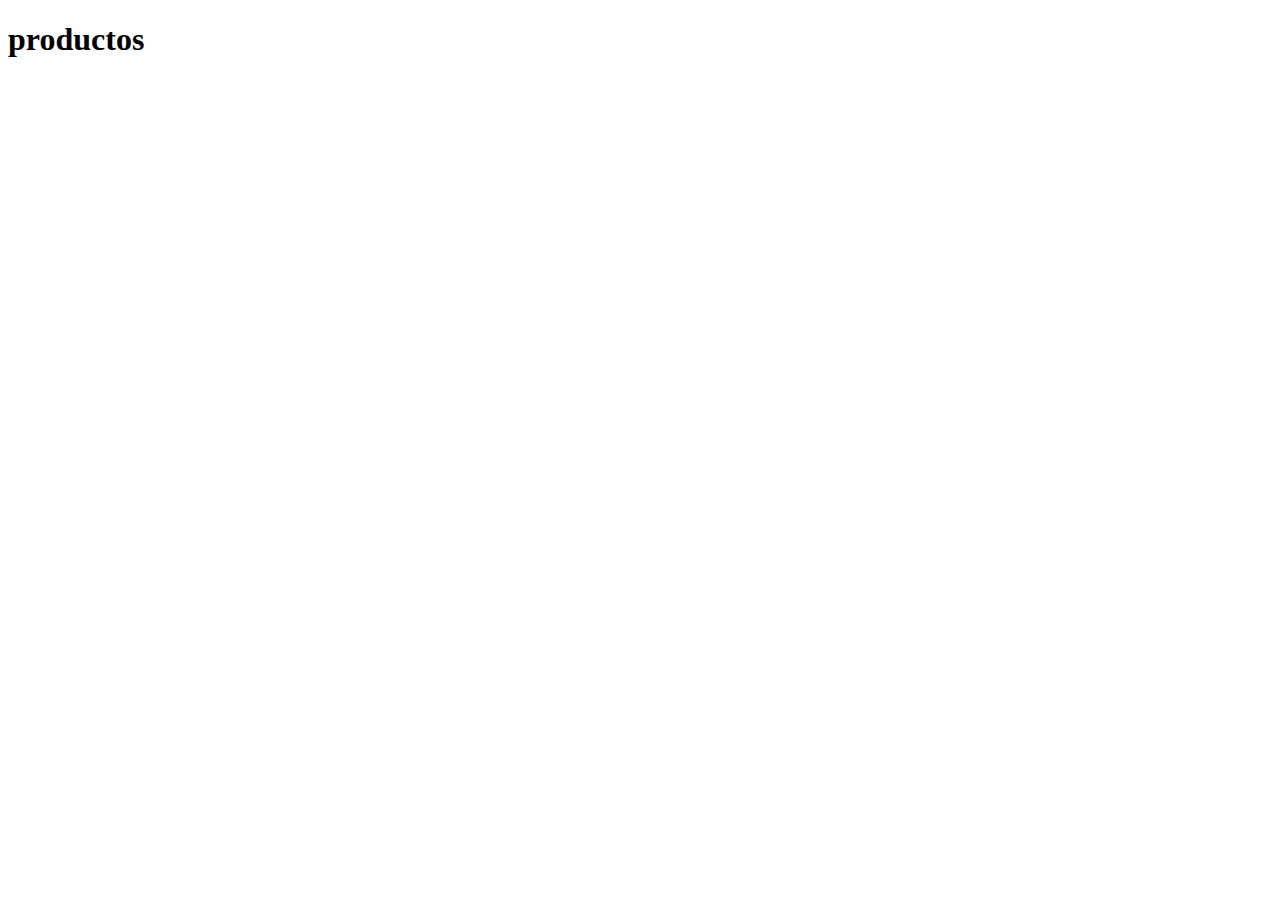
==== productos.html @ ba7d5513 "agregue informacion a prod" ====
<!DOCTYPE html>
<html lang="en">
<head>
    <meta charset="UTF-8">
    <meta http-equiv="X-UA-Compatible" content="IE=edge">
    <meta name="viewport" content="width=device-width, initial-scale=1.0">
    <title>Productos | GIT</title>
</head>
<body>
    <h1>productos</h1>
</body>
</html>
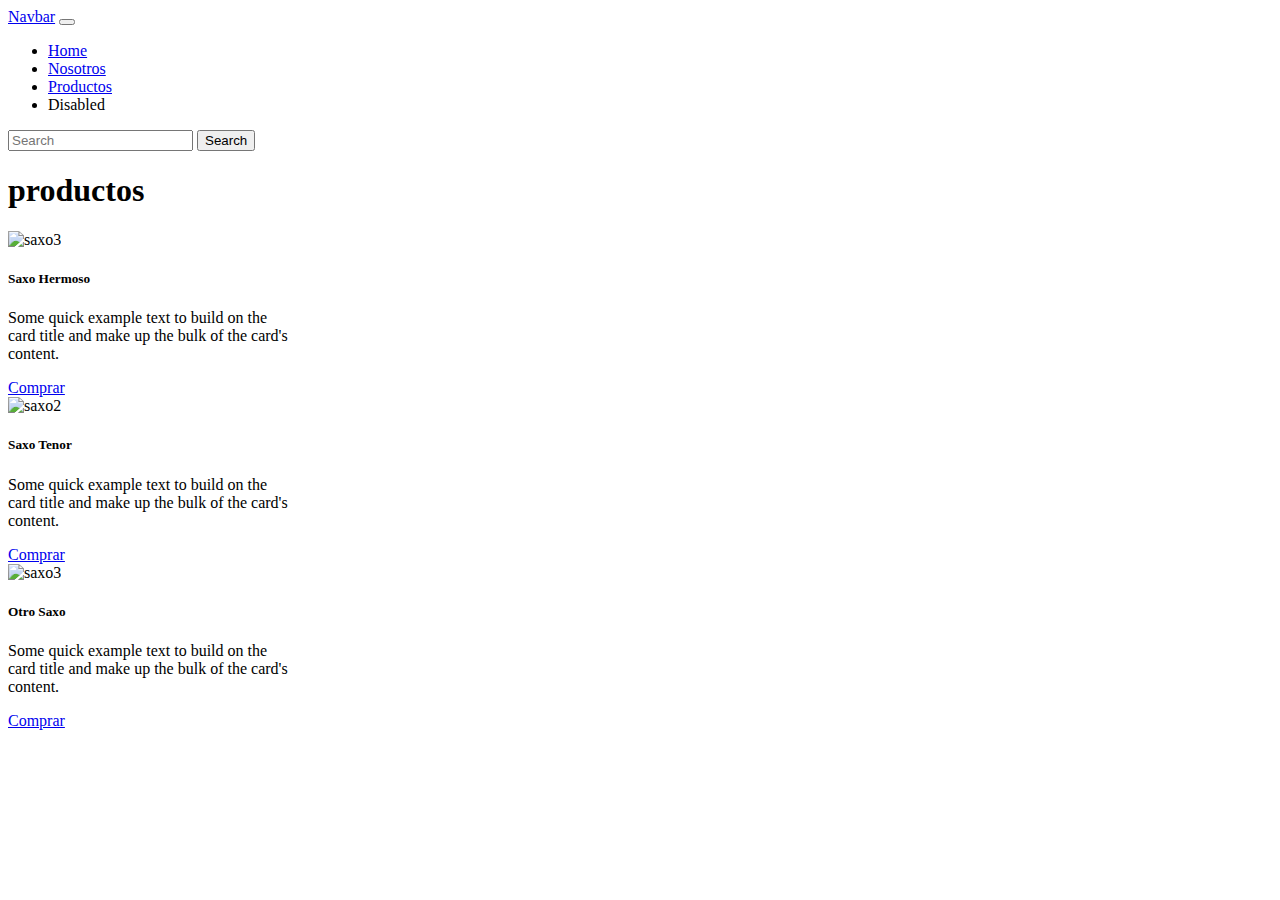
==== commit f34dd734: "agregue grid con card en productos" ====
--- a/productos.html
+++ b/productos.html
@@ -1,12 +1,96 @@
 <!DOCTYPE html>
 <html lang="en">
+
 <head>
     <meta charset="UTF-8">
     <meta http-equiv="X-UA-Compatible" content="IE=edge">
     <meta name="viewport" content="width=device-width, initial-scale=1.0">
     <title>Productos | GIT</title>
+    <link href="https://cdn.jsdelivr.net/npm/bootstrap@5.2.0/dist/css/bootstrap.min.css" rel="stylesheet"
+        integrity="sha384-gH2yIJqKdNHPEq0n4Mqa/HGKIhSkIHeL5AyhkYV8i59U5AR6csBvApHHNl/vI1Bx" crossorigin="anonymous">
+
 </head>
+
 <body>
+    <header>
+        <nav class="navbar navbar-expand-lg bg-light">
+            <div class="container-fluid">
+                <a class="navbar-brand" href="#">Navbar</a>
+                <button class="navbar-toggler" type="button" data-bs-toggle="collapse"
+                    data-bs-target="#navbarSupportedContent" aria-controls="navbarSupportedContent"
+                    aria-expanded="false" aria-label="Toggle navigation">
+                    <span class="navbar-toggler-icon"></span>
+                </button>
+                <div class="collapse navbar-collapse" id="navbarSupportedContent">
+                    <ul class="navbar-nav me-auto mb-2 mb-lg-0">
+                        <li class="nav-item">
+                            <a class="nav-link active" aria-current="page" href="./index.html">Home</a>
+                        </li>
+                        <li class="nav-item">
+                            <a class="nav-link" href="../clase9-git/nosotros.html">Nosotros</a>
+                        </li>
+                        <li class="nav-item">
+                            <a class="nav-link" href="../clase9-git/productos.html">Productos</a>
+                        </li>
+                        <li class="nav-item">
+                            <a class="nav-link disabled">Disabled</a>
+                        </li>
+                    </ul>
+                    <form class="d-flex" role="search">
+                        <input class="form-control me-2" type="search" placeholder="Search" aria-label="Search">
+                        <button class="btn btn-outline-success" type="submit">Search</button>
+                    </form>
+                </div>
+            </div>
+        </nav>
+    </header>
     <h1>productos</h1>
+
+    <div class="container text-center">
+        <div class="row">
+            <div class="col">
+                <div class="card" style="width: 18rem;">
+                    <img src="https://image.made-in-china.com/226f3j00rUuaJqgRFfzP/Sale-Alto-Saxophone-Cupronickel-Body-Gold-Plated-Key.jpg"
+                        class="card-img-top" alt="saxo3">
+                    <div class="card-body">
+                        <h5 class="card-title">Saxo Hermoso</h5>
+                        <p class="card-text">Some quick example text to build on the card title and make up the bulk of
+                            the card's content.</p>
+                        <a href="#" class="btn btn-primary">Comprar</a>
+                    </div>
+                </div>
+            </div>
+            <div class="col">
+                <div class="card" style="width: 18rem;">
+                    <img src="https://sc01.alicdn.com/kf/Hb300ab6523824af68c284d0f00002399L/225459533/Hb300ab6523824af68c284d0f00002399L.jpg_.webp"
+                        class="card-img-top" alt="saxo2">
+                    <div class="card-body">
+                        <h5 class="card-title">Saxo Tenor</h5>
+                        <p class="card-text">Some quick example text to build on the card title and make up the bulk of
+                            the card's content.</p>
+                        <a href="#" class="btn btn-primary">Comprar</a>
+                    </div>
+                </div>
+            </div>
+            <div class="col">
+                <div class="card" style="width: 18rem;">
+                    <img src="https://tecnicalmusic.com/wp-content/uploads/2021/02/Ref.-6430-L.jpg" class="card-img-top"
+                        alt="saxo3">
+                    <div class="card-body">
+                        <h5 class="card-title">Otro Saxo</h5>
+                        <p class="card-text">Some quick example text to build on the card title and make up the bulk of
+                            the card's content.</p>
+                        <a href="#" class="btn btn-primary">Comprar</a>
+                    </div>
+                </div>
+            </div>
+        </div>
+    </div>
+
+
+    <script src="https://cdn.jsdelivr.net/npm/bootstrap@5.2.0/dist/js/bootstrap.bundle.min.js"
+        integrity="sha384-A3rJD856KowSb7dwlZdYEkO39Gagi7vIsF0jrRAoQmDKKtQBHUuLZ9AsSv4jD4Xa"
+        crossorigin="anonymous"></script>
 </body>
+
 </html>